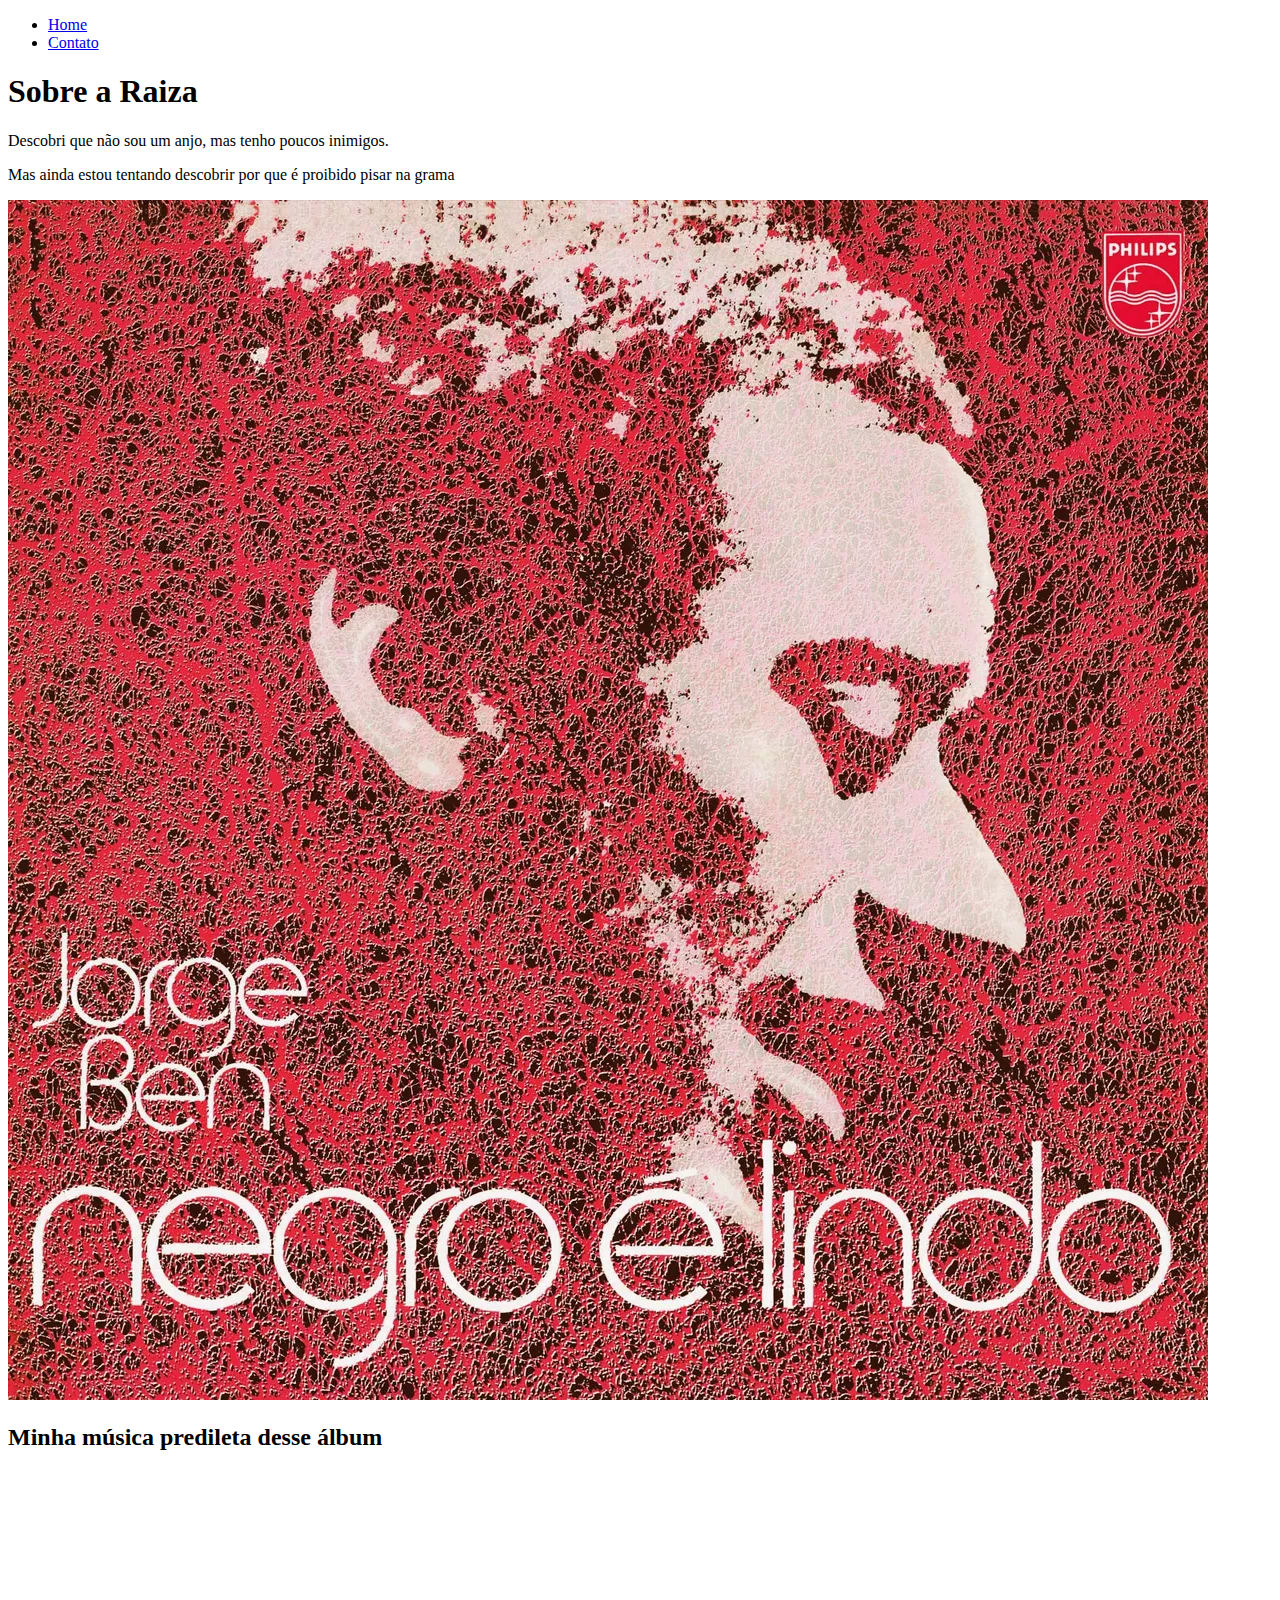
==== index.html @ a9e7d7a7 "@raizapaula93[TASK:CREATE html page]" ====
<!DOCTYPE html>
<html lang="pt-br">
<head>
    <meta charset="UTF-8">
    <meta http-equiv="X-UA-Compatible" content="IE=edge">
    <meta name="viewport" content="width=device-width, initial-scale=1.0">
    <title>Meu Perfil</title>
</head>
<body>

    <ul>
        <li><a href="index.html"> Home</a>
        </li>
        <li><a href="contato.html"> Contato</a>
        </li>
    </ul>

    <h1>Sobre a Raiza</h1>

    <p>
       <p>Descobri que não sou um anjo, mas tenho poucos inimigos.</p>
       
       <p>Mas ainda estou tentando descobrir por que é proibido pisar na grama</p>
    </p>

    <img src="assets/img/jorgegbennegroelindo.webp" alt="Negro é Lindo - 1971">

    <h2>Minha música predileta desse álbum</h2>

    <iframe style="border-radius:12px" src="https://open.spotify.com/embed/track/4Rgn0DSa3JAXGlJe8dTLKS?utm_source=generator" 
    width="40%" height="380" frameBorder="0" allowfullscreen="" allow="autoplay; clipboard-write; encrypted-media; fullscreen; picture-in-picture">
    </iframe>

</body>
</html>
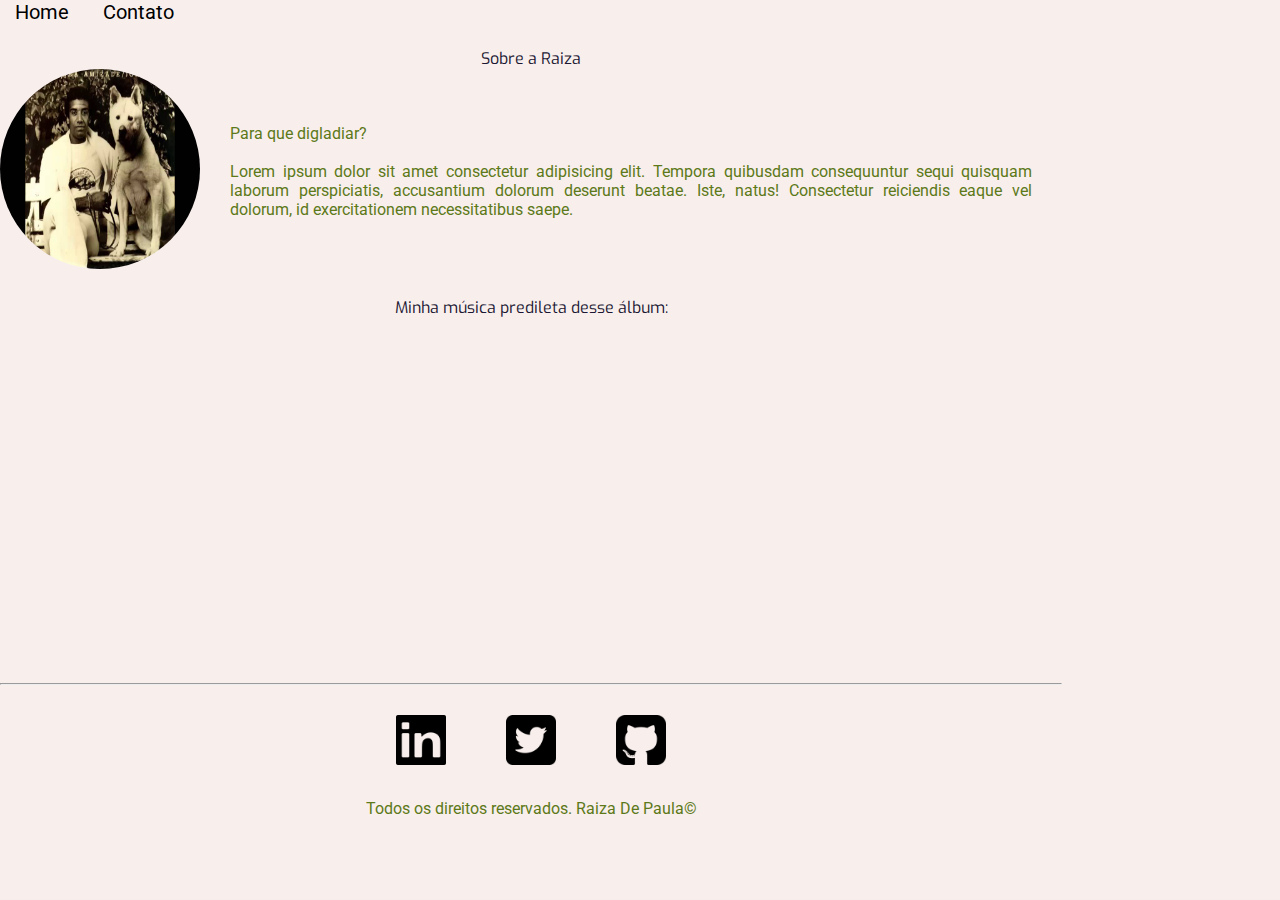
==== commit 430353d6: "@raizapaula93[TASK: CSS]" ====
--- a/index.html
+++ b/index.html
@@ -4,32 +4,57 @@
     <meta charset="UTF-8">
     <meta http-equiv="X-UA-Compatible" content="IE=edge">
     <meta name="viewport" content="width=device-width, initial-scale=1.0">
+    <link rel="stylesheet" href="assets/css/style.css">
     <title>Meu Perfil</title>
-</head>
+    </head>
 <body>
 
-    <ul>
+    <ul id = "menu">
         <li><a href="index.html"> Home</a>
         </li>
         <li><a href="contato.html"> Contato</a>
         </li>
     </ul>
 
-    <h1>Sobre a Raiza</h1>
+    <h1 class = "center">Sobre a Raiza</h1>
+    <div class="container">
+        <div>
+            <img class="br-50 wh-300" src="assets/img/bemvindamizade.jpg" alt="Foto de raiza-de-paula">
+         </div>
+      <div class="p-30">      
+        <p class = "justify">
+            Para que digladiar?</p>
+        </p><br>   
+        <p class = "justify">
+            Lorem ipsum dolor sit amet consectetur adipisicing elit. Tempora quibusdam consequuntur sequi quisquam laborum perspiciatis, accusantium dolorum deserunt beatae. Iste, natus! Consectetur reiciendis eaque vel dolorum, id exercitationem necessitatibus saepe.</p>
+        </p>
+     </div>
+      
+    </div>
 
-    <p>
-       <p>Descobri que não sou um anjo, mas tenho poucos inimigos.</p>
-       
-       <p>Mas ainda estou tentando descobrir por que é proibido pisar na grama</p>
-    </p>
+    
 
-    <img src="assets/img/jorgegbennegroelindo.webp" alt="Negro é Lindo - 1971">
-
-    <h2>Minha música predileta desse álbum</h2>
-
-    <iframe style="border-radius:12px" src="https://open.spotify.com/embed/track/4Rgn0DSa3JAXGlJe8dTLKS?utm_source=generator" 
-    width="40%" height="380" frameBorder="0" allowfullscreen="" allow="autoplay; clipboard-write; encrypted-media; fullscreen; picture-in-picture">
-    </iframe>
-
+    <h2 class="center">Minha música predileta desse álbum:</h2>
+    <div class="container mb-50">
+        <iframe width="560" height="315" src="https://www.youtube.com/embed/I6pRRP7Q-4k" title="YouTube video player" frameborder="0" allow="accelerometer; autoplay; clipboard-write; encrypted-media; gyroscope; picture-in-picture" allowfullscreen></iframe>
+</div>
+    <hr>
+    <div class="footer">
+        <div class="container">
+            <a href="https://www.linkedin.com/in/raiza-de-paula/" target="_blank">
+            <img class="tm-social p-30" src="assets/img/linkedin.png" alt="Logo do Linkedin">
+            </a>
+            <a href="https://twitter.com/astronauta_93" target="_blank">
+            <img class="tm-social p-30" src="assets/img/twitter.png" alt="Logo do Twitter">
+            </a>
+            <a href="https://github.com/raizapaula93" target="_blank">
+                <img class="tm-social p-30" src="assets/img/github.png" alt="Logo do github">
+            </a>
+        </div>    
+        <p class="center">
+            Todos os direitos reservados. Raiza De Paula&copy;
+        </p>
+         
+    </div>
 </body>
 </html>
--- a/assets/css/style.css
+++ b/assets/css/style.css
@@ -0,0 +1,102 @@
+@import url('https://fonts.googleapis.com/css2?family=Exo:wght@900&family=Roboto:wght@100;300;400;500;700;900&display=swap');
+
+* {
+    margin: 0;
+    padding: 0;
+    font-family: 'Roboto', sans-serif;
+    font-size: 1rem;
+    font-weight: 400;
+  }
+  
+  body {
+    background:#f8efed;
+    color: #5d7919;
+    width: 83vw;
+    overflow-x: hidden;
+     }
+
+  h1,h2 {
+    font-family: 'Exo', sans-serif;
+    color: #1c1833;
+    text-align: center;
+    margin-top: 1.5rem;
+  }
+
+/*Estilos da  página index.html*/
+.center{
+
+    text-align: center;
+}
+
+.justify{
+
+    text-align: justify;
+}
+
+
+
+.container{
+
+    display: flex;
+    flex-flow: row;
+    justify-content: center;
+    align-items: center;
+}
+
+#menu li{
+    display: inline;
+    padding: 15px;
+    
+}
+
+#menu li a{
+
+    text-decoration: none;
+    color: black;
+    font-size: 20px;
+}
+
+#menu li a:hover{
+        color: gray;
+
+}
+
+.p-30{
+
+    padding: 30px;
+}
+
+.br-50{
+
+    border-radius: 50%;
+}
+
+.wh-300{
+
+    width: 200px;
+    height: 200px;
+}
+.tm-social{
+
+    width: 50px;
+    height: 50px;
+
+}
+.mb-50{
+
+    margin-bottom: 50px;
+}
+
+footer {
+    display: flex;
+    flex-direction: column;
+    justify-content: center;
+    align-items: center;
+    padding: 2rem 0;
+  }
+
+/*Estilos da  página contato.html*/
+.ml-50px{
+
+    margin-left: 50px;
+}